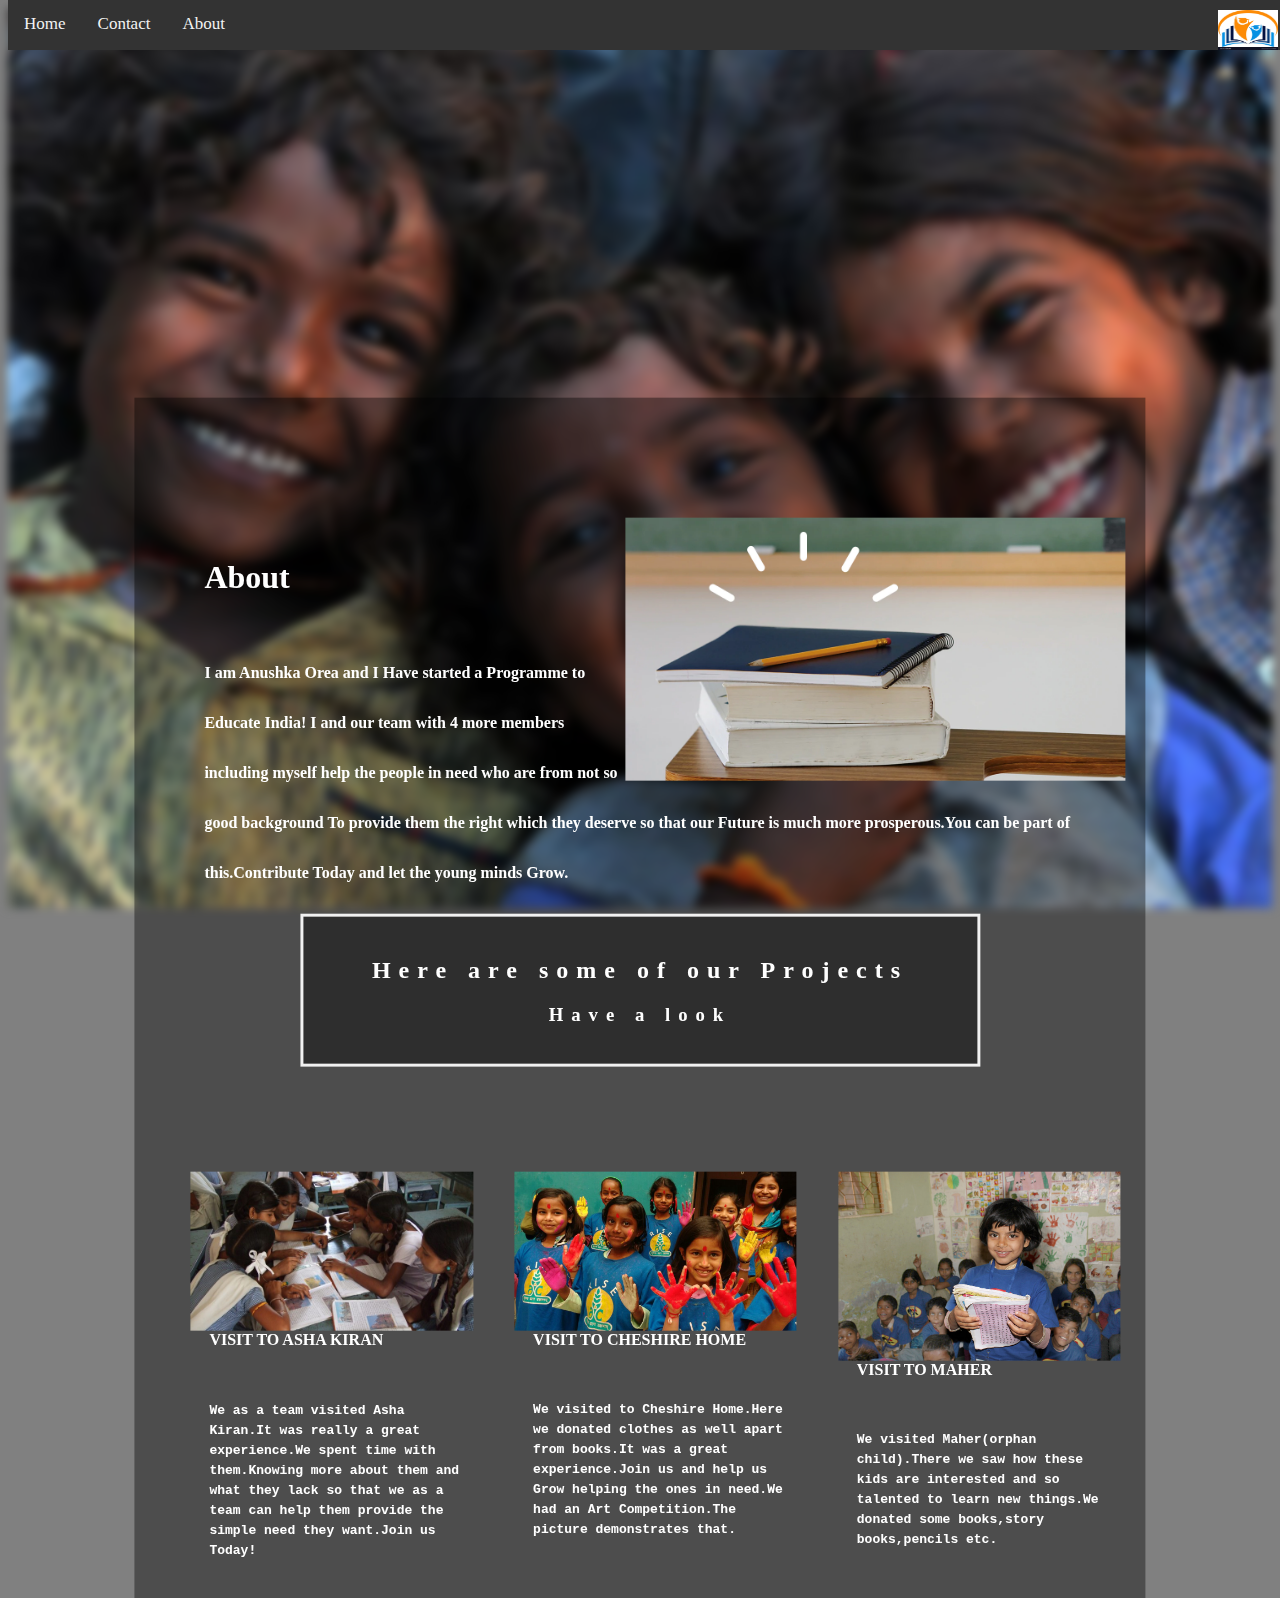
==== about.html @ 8a6bd204 "changes made" ====
<!DOCTYPE html>
<html lang="en">
<head>
    <meta charset="UTF-8">
    <meta http-equiv="X-UA-Compatible" content="IE=edge">
    <meta name="viewport" content="width=device-width, initial-scale=1.0">
    <title>about page</title>
    <link rel="stylesheet" href="about.css">

</head>
<body>
  <div class="bg-image"></div>
    <div class="topnav">
        <a href="home.html">Home</a>
        <a href="contact.html">Contact</a>
        <a href="about.html">About</a>
        <img src="education-logo-vector-11136361.jpg" alt="education-logo"id="img">  
        </div>
        <div class="bg-text">
        <img src="education.webp" alt="education">
        <h1 id="text">About</h1>
        <p id="texts">I am Anushka Orea and I Have started a Programme to Educate India! I and our team with 4 more members including myself help the people in need who are from not so good background To provide them the right which they deserve so that our Future is much more prosperous.You can be part of this.Contribute Today and let the young minds Grow.</p>
        <div class="containers">
          <h2>Here are some of our Projects</h2>
          <h3>Have a look</h3>
        </div>
        <div class="row">
          <div class="column">
            
            <img src="educate.jpg" alt="child-studying" style="width:90%">
            <h4>VISIT TO ASHA KIRAN</h4>
            <p id="p1">We as a team visited Asha Kiran.It was really a great experience.We spent time with them.Knowing more about them and what they lack so that we as a team can help them provide the simple need they want.Join us Today!</p>
          </div>
          <div class="column">
            
            <img src="IMG20180223WA0129_Large.jpg" alt="child-studying" style="width:90%">
            <h4>VISIT TO CHESHIRE HOME</h4>
            <p id="p2">We visited to Cheshire Home.Here we donated clothes as well apart from books.It was a great experience.Join us and help us Grow helping the ones in need.We had an Art Competition.The picture demonstrates that.</p>
          </div>
          <div class="column">
            
            <img src="ph_21235_76719.jpg" alt="child-studying" style="width:90%">
            <h4>VISIT TO MAHER</h4>
            <p id="p3">We visited Maher(orphan child).There we saw how these kids are interested and so talented to learn new things.We donated some books,story books,pencils etc.</p>
          </div>
        </div>
        </div>
  </div>
</body>
</html>
---- about.css ----
body, html {
    height: 100%;
    background-color: grey;
    color:white;
  }
  .bg-image {
    /* The image used */
    background-image: url("child.jpg");
  
    /* Add the blur effect */
    filter: blur(3px);
    -webkit-filter: blur(5px);
  
    /* Full height */
    height: 100%;
  
    /* Center and scale the image nicely */
    background-position: center;
    background-repeat: no-repeat;
    background-size: cover;
  }
      *{
        box-sizing: border-box;
      }
    
      #img{
        float:right;
        width:70px;
        height:50px;
        padding-top: 10px;
        padding-right:10px;
        
      }      
  img {
   width:500px;
   padding-top: 100px;
   float:right;
   
  }
  
  .image {
    flex-basis: 40%
  }
  
  .text {
    font-size: 20px;
    padding-top: 10px;
    display: inline;
   float:left;
  }
  .topnav {
    overflow: hidden;
    background-color: #333;
    position: fixed;
    top:0;
    width:100%;
    overflow: visible;
  }
  
  /* Navbar links */
  .topnav a {
    float: left;
    color: #f2f2f2;
    text-align: center;
    padding: 14px 16px;
    text-decoration: none;
    font-size: 17px;
  }
  
  .topnav a:hover {
    background-color: #ddd;
    color: black;
  }
  #text{
    padding-top: 120px;
    padding-left: 50px;
  }
  .column {
    float: left;
    width: 33.33%;
    padding: 5px;
  }
  
  
  .row::after {
    content: "";
    clear: both;
    display: table;
  }
  .bg-text {
  
    background-color: rgba(0,0,0, 0.4);
    font-weight: bold;
   position:relative;
    top:10%;
    left: 50%;
    transform: translate(-50%, -50%);
    z-index: 2;
    width: 80%;
    padding: 20px;
    
  
   
  }
  .containers{
    background-color: rgb(0,0,0); 
    background-color: rgba(0,0,0, 0.4); 
    color: white;
    font-weight: bold;
    border: 3px solid #f1f1f1;
    align-items: center;
    width: 80%;
    padding: 20px;
    text-align: center;
    letter-spacing: 8px;
    width:70%;
    margin:auto;
  
  }
  #texts{
    line-height: 50px;
    font-family:cursive;
    
  }
  p,h4{
    padding-left: 50px;
    padding-top: 30px;
  
  }
  #p1,#p2,#p3{
    font-family:monospace;
    line-height: 20px;
  }
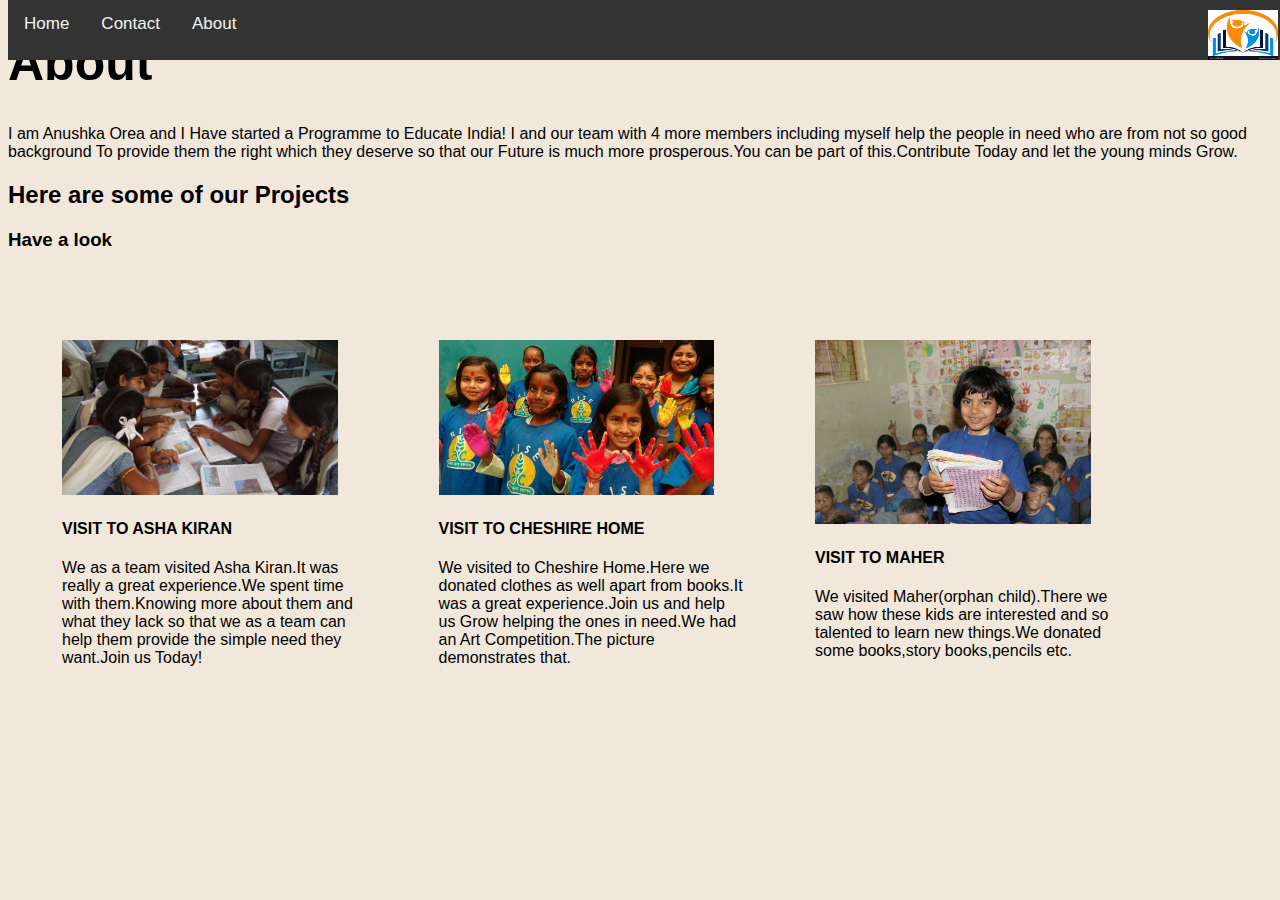
==== commit 0f2c26ea: "update about.html" ====
--- a/about.html
+++ b/about.html
@@ -17,7 +17,7 @@
         <img src="education-logo-vector-11136361.jpg" alt="education-logo"id="img">  
         </div>
         <div class="bg-text">
-        <img src="education.webp" alt="education">
+        
         <h1 id="text">About</h1>
         <p id="texts">I am Anushka Orea and I Have started a Programme to Educate India! I and our team with 4 more members including myself help the people in need who are from not so good background To provide them the right which they deserve so that our Future is much more prosperous.You can be part of this.Contribute Today and let the young minds Grow.</p>
         <div class="containers">
--- a/about.css
+++ b/about.css
@@ -1,133 +1,119 @@
-body, html {
-    height: 100%;
-    background-color: grey;
-    color:white;
+body{
+  background-color: rgb(241, 232, 219);
+  font-family: Arial;
+}
+
+
+.topnav {
+  overflow: hidden;
+  background-color: #333;
+  position: fixed;
+  top:0;
+  width:100%;
+  overflow: visible;
+}
+
+/* Navbar links */
+.topnav a {
+  float: left;
+  color: #f2f2f2;
+  text-align: center;
+  padding: 14px 16px;
+  text-decoration: none;
+  font-size: 17px;
+}
+
+.topnav a:hover {
+  background-color: #ddd;
+  color: black;
+}
+#img{
+  float:right;
+      width:70px;
+      height:50px;
+      padding-top: 10px;
+      padding-right:10px;
+      
+    } 
+
+
+
+
+
+
+
+
+
+
+h1 {
+  font-size: 50px;
+  word-break: break-all;
+}
+
+.row {
+  margin: 8px -16px;
+  
+}
+
+/* Add padding BETWEEN each column (if you want) */
+.row,
+.row > .column {
+  padding: 35px;
+}
+
+/* Create four equal columns that floats next to each other */
+.column {
+  float: left;
+  width: 25%;
+}
+
+/* Clear floats after rows */
+.row:after {
+  content: "";
+  display: table;
+  clear: both;
+}
+
+/* Content */
+.content {
+  background-color:rgb(223, 202, 176);
+  padding: 20px;
+}
+
+/* Responsive layout - makes a two column-layout instead of four columns */
+@media screen and (max-width: 900px) {
+  .column {
+    width: 50%;
   }
-  .bg-image {
-    /* The image used */
-    background-image: url("child.jpg");
-  
-    /* Add the blur effect */
-    filter: blur(3px);
-    -webkit-filter: blur(5px);
-  
-    /* Full height */
-    height: 100%;
-  
-    /* Center and scale the image nicely */
-    background-position: center;
-    background-repeat: no-repeat;
-    background-size: cover;
+}
+
+/* Responsive layout - makes the two columns stack on top of each other instead of next to each other */
+@media screen and (max-width: 600px) {
+  .column {
+    width: 100%;
   }
-      *{
-        box-sizing: border-box;
-      }
-    
-      #img{
-        float:right;
-        width:70px;
-        height:50px;
-        padding-top: 10px;
-        padding-right:10px;
-        
-      }      
-  img {
-   width:500px;
-   padding-top: 100px;
-   float:right;
-   
-  }
-  
-  .image {
-    flex-basis: 40%
-  }
-  
-  .text {
-    font-size: 20px;
-    padding-top: 10px;
-    display: inline;
-   float:left;
-  }
-  .topnav {
-    overflow: hidden;
-    background-color: #333;
-    position: fixed;
-    top:0;
-    width:100%;
-    overflow: visible;
-  }
-  
-  /* Navbar links */
-  .topnav a {
-    float: left;
-    color: #f2f2f2;
-    text-align: center;
-    padding: 14px 16px;
-    text-decoration: none;
-    font-size: 17px;
-  }
-  
-  .topnav a:hover {
-    background-color: #ddd;
-    color: black;
-  }
-  #text{
-    padding-top: 120px;
-    padding-left: 50px;
-  }
-  .column {
-    float: left;
-    width: 33.33%;
-    padding: 5px;
-  }
-  
-  
-  .row::after {
-    content: "";
-    clear: both;
-    display: table;
-  }
-  .bg-text {
-  
-    background-color: rgba(0,0,0, 0.4);
-    font-weight: bold;
-   position:relative;
-    top:10%;
-    left: 50%;
-    transform: translate(-50%, -50%);
-    z-index: 2;
-    width: 80%;
-    padding: 20px;
-    
-  
-   
-  }
-  .containers{
-    background-color: rgb(0,0,0); 
-    background-color: rgba(0,0,0, 0.4); 
-    color: white;
-    font-weight: bold;
-    border: 3px solid #f1f1f1;
-    align-items: center;
-    width: 80%;
-    padding: 20px;
-    text-align: center;
-    letter-spacing: 8px;
-    width:70%;
-    margin:auto;
-  
-  }
-  #texts{
-    line-height: 50px;
-    font-family:cursive;
-    
-  }
-  p,h4{
-    padding-left: 50px;
-    padding-top: 30px;
-  
-  }
-  #p1,#p2,#p3{
-    font-family:monospace;
-    line-height: 20px;
-  }+}
+
+.text{
+  text-align: center;
+  line-height: 20px;
+  letter-spacing: 8px;
+  padding-top: 150px;
+}
+
+.container{
+  padding-top: 100px;
+  line-height: 30px;
+  letter-spacing: 5px;
+  padding-left:40px;
+
+}
+#images,#img01,#imgs{
+  border-radius: 50%;
+  width: 250px;
+  height: 250px;
+  float:right;
+}
+#img01{
+  padding-top: 100px;
+}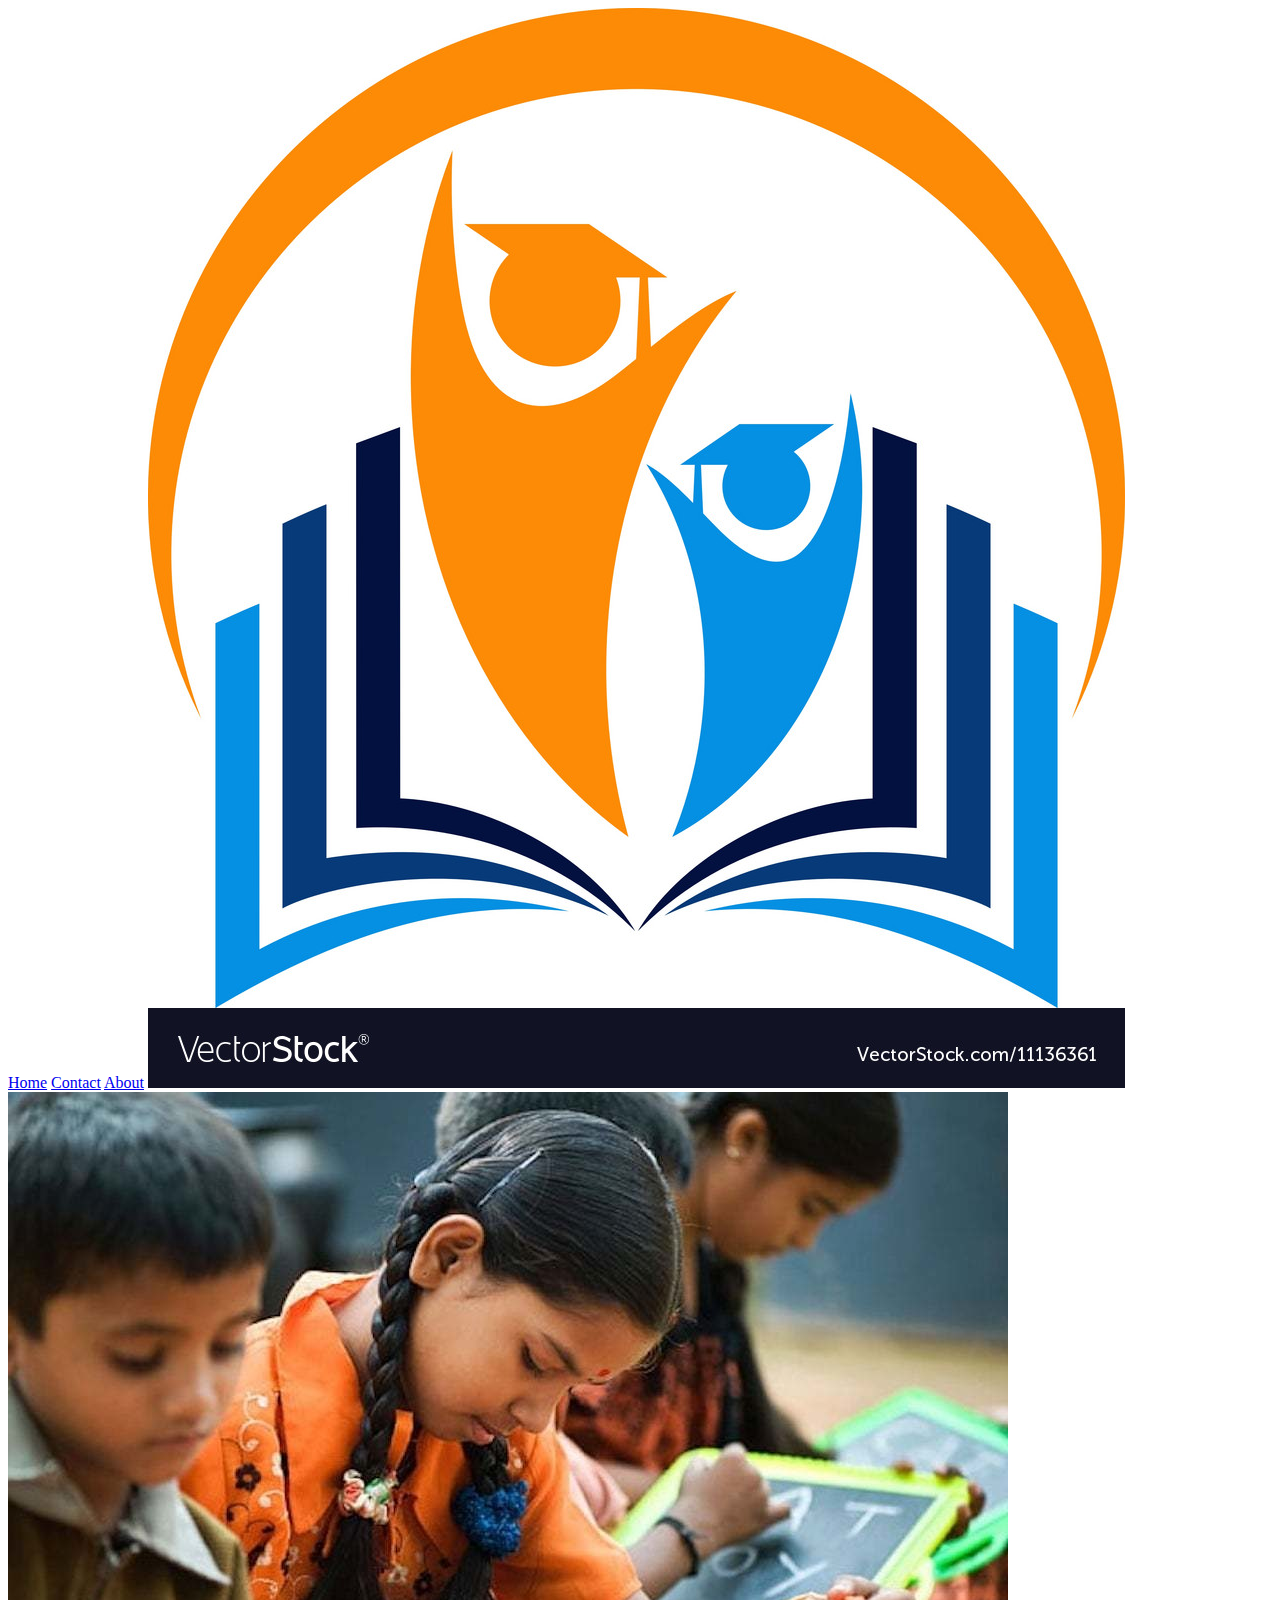
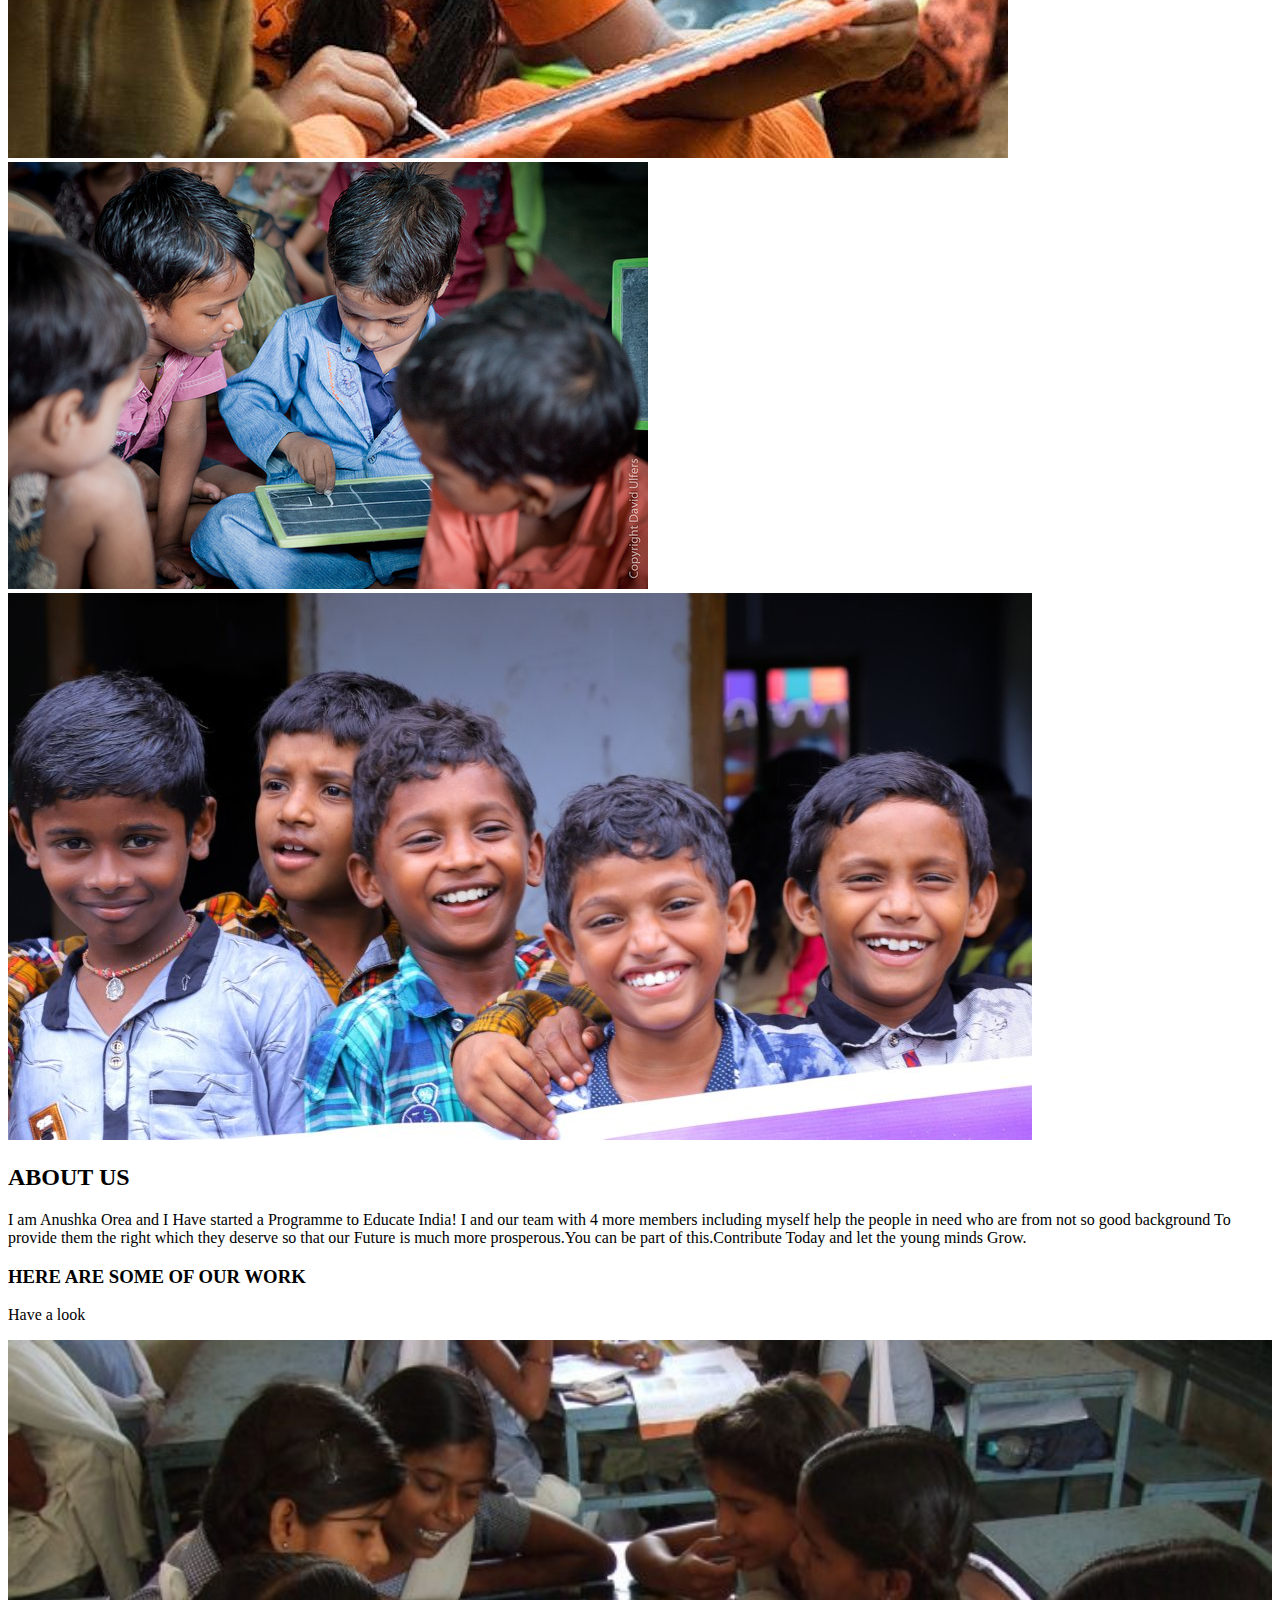
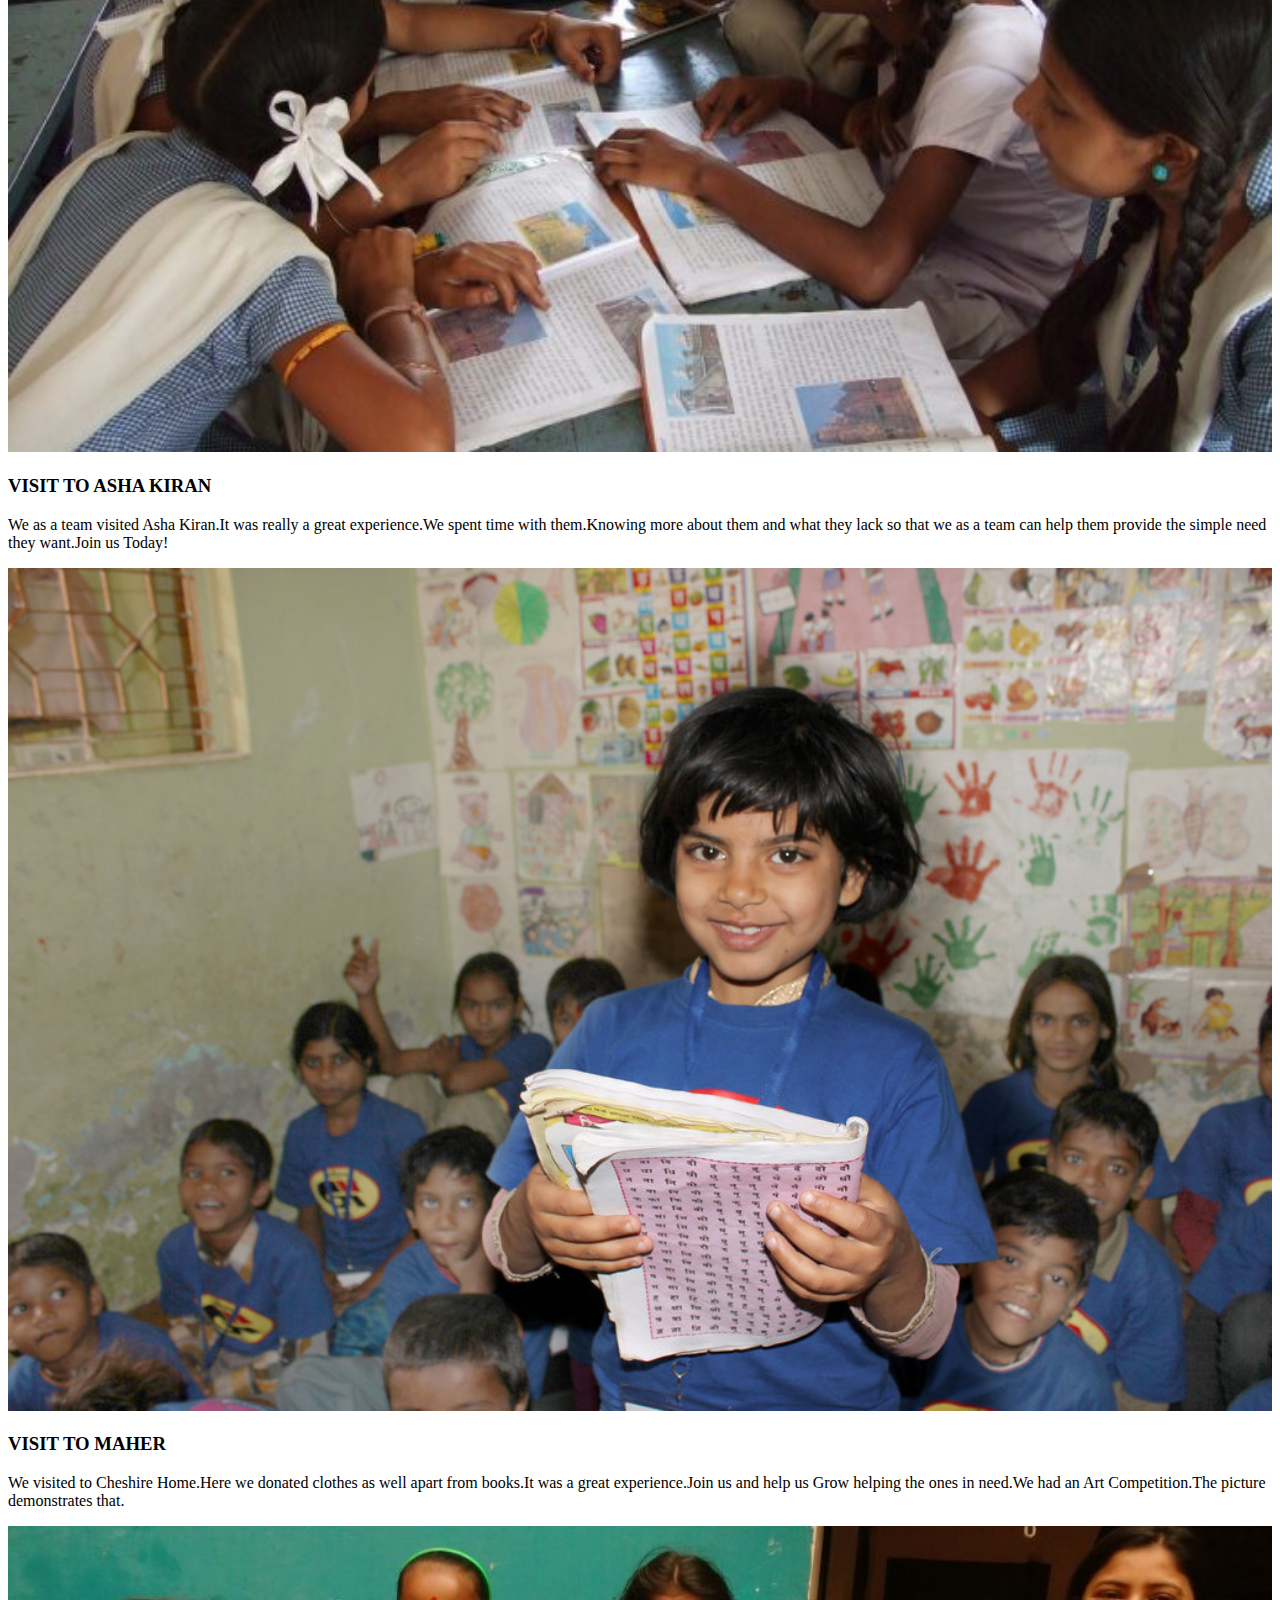
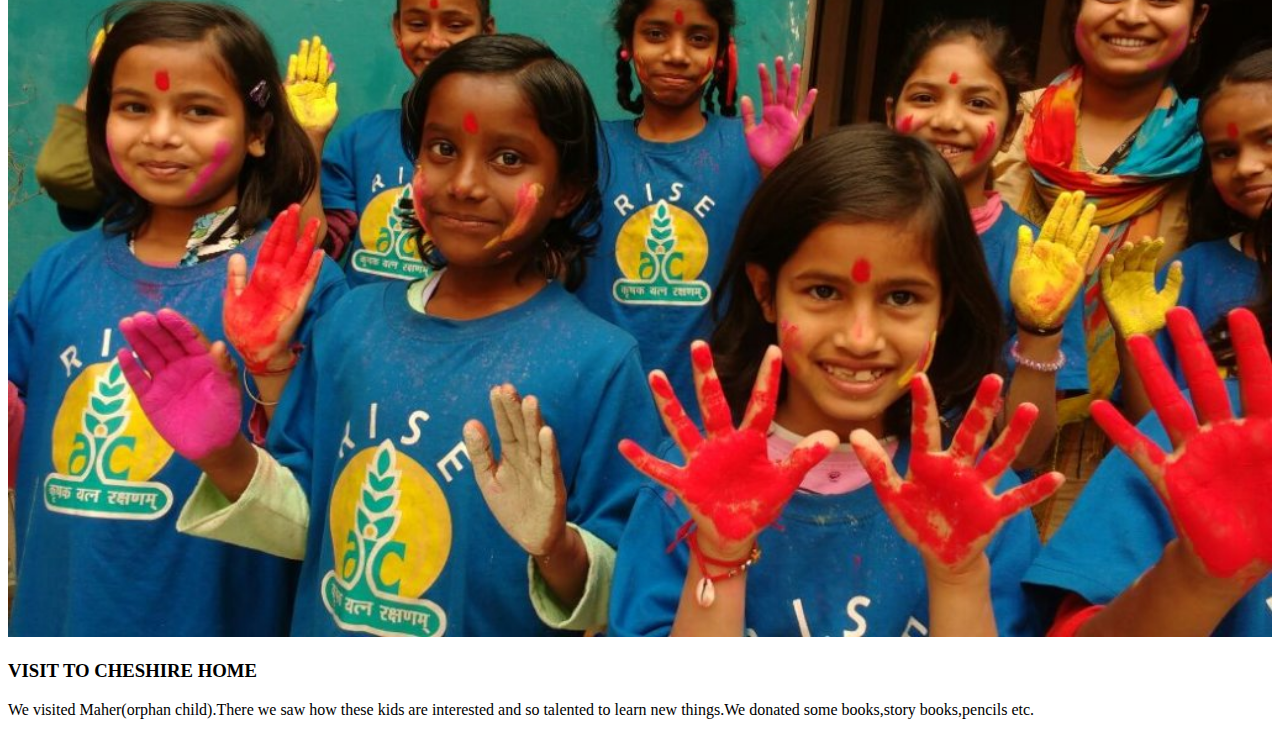
==== commit 3771365c: "updated" ====
--- a/about.html
+++ b/about.html
@@ -1,50 +1,63 @@
 <!DOCTYPE html>
 <html lang="en">
 <head>
-    <meta charset="UTF-8">
-    <meta http-equiv="X-UA-Compatible" content="IE=edge">
-    <meta name="viewport" content="width=device-width, initial-scale=1.0">
-    <title>about page</title>
-    <link rel="stylesheet" href="about.css">
-
+  <meta charset="UTF-8">
+  <meta http-equiv="X-UA-Compatible" content="IE=edge">
+  <meta name="viewport" content="width=device-width, initial-scale=1.0">
+  <title>about page</title>
 </head>
 <body>
+  
+</body>
+</html><body>
   <div class="bg-image"></div>
     <div class="topnav">
         <a href="home.html">Home</a>
         <a href="contact.html">Contact</a>
         <a href="about.html">About</a>
-        <img src="education-logo-vector-11136361.jpg" alt="education-logo"id="img">  
+        <img id="img"src="education-logo-vector-11136361.jpg" alt="education-logo">  
         </div>
-        <div class="bg-text">
-        
-        <h1 id="text">About</h1>
-        <p id="texts">I am Anushka Orea and I Have started a Programme to Educate India! I and our team with 4 more members including myself help the people in need who are from not so good background To provide them the right which they deserve so that our Future is much more prosperous.You can be part of this.Contribute Today and let the young minds Grow.</p>
-        <div class="containers">
-          <h2>Here are some of our Projects</h2>
-          <h3>Have a look</h3>
+     <div class="container">
+       <img  id="images" src="india-literacy-1.jpg">
+       <img id="img01" src="india.jpg">
+       <img id="imgs" src="img2.jpg">
+       <h2>ABOUT US</h2>
+       <p>I am Anushka Orea and I Have started a Programme to Educate India! I and our team with 4 more members including myself help the people in need who are from not so good background To provide them the right which they deserve so that our Future is much more prosperous.You can be part of this.Contribute Today and let the young minds Grow.</p>
+     </div>
+          </div>
+        </div>
+       
+        </div>
+        <div class="text">
+          <h3>HERE ARE SOME OF OUR WORK</h3>
+          <p>Have a look</p>
         </div>
         <div class="row">
           <div class="column">
-            
-            <img src="educate.jpg" alt="child-studying" style="width:90%">
-            <h4>VISIT TO ASHA KIRAN</h4>
-            <p id="p1">We as a team visited Asha Kiran.It was really a great experience.We spent time with them.Knowing more about them and what they lack so that we as a team can help them provide the simple need they want.Join us Today!</p>
+            <div class="content">
+              <img src="educate.jpg" alt="Mountains" style="width:100%">
+              <h3>VISIT TO ASHA KIRAN</h3>
+              <p>We as a team visited Asha Kiran.It was really a great experience.We spent time with them.Knowing more about them and what they lack so that we as a team can help them provide the simple need they want.Join us Today!</p>
+            </div>
           </div>
           <div class="column">
-            
-            <img src="IMG20180223WA0129_Large.jpg" alt="child-studying" style="width:90%">
-            <h4>VISIT TO CHESHIRE HOME</h4>
-            <p id="p2">We visited to Cheshire Home.Here we donated clothes as well apart from books.It was a great experience.Join us and help us Grow helping the ones in need.We had an Art Competition.The picture demonstrates that.</p>
+            <div class="content">
+              <img src="ph_21235_76719.jpg" alt="Lights" style="width:100%">
+              <h3>VISIT TO MAHER</h3>
+              <p>We visited to Cheshire Home.Here we donated clothes as well apart from books.It was a great experience.Join us and help us Grow helping the ones in need.We had an Art Competition.The picture demonstrates that.</p>
+            </div>
           </div>
           <div class="column">
-            
-            <img src="ph_21235_76719.jpg" alt="child-studying" style="width:90%">
-            <h4>VISIT TO MAHER</h4>
-            <p id="p3">We visited Maher(orphan child).There we saw how these kids are interested and so talented to learn new things.We donated some books,story books,pencils etc.</p>
+            <div class="content">
+              <img src="IMG20180223WA0129_Large.jpg" alt="Nature" style="width:100%">
+              <h3>VISIT TO CHESHIRE HOME</h3>
+              <p>We visited Maher(orphan child).There we saw how these kids are interested and so talented to learn new things.We donated some books,story books,pencils etc.</p>
+            </div>
           </div>
-        </div>
-        </div>
-  </div>
+          
+      </div>
+      
+        
+  
 </body>
 </html>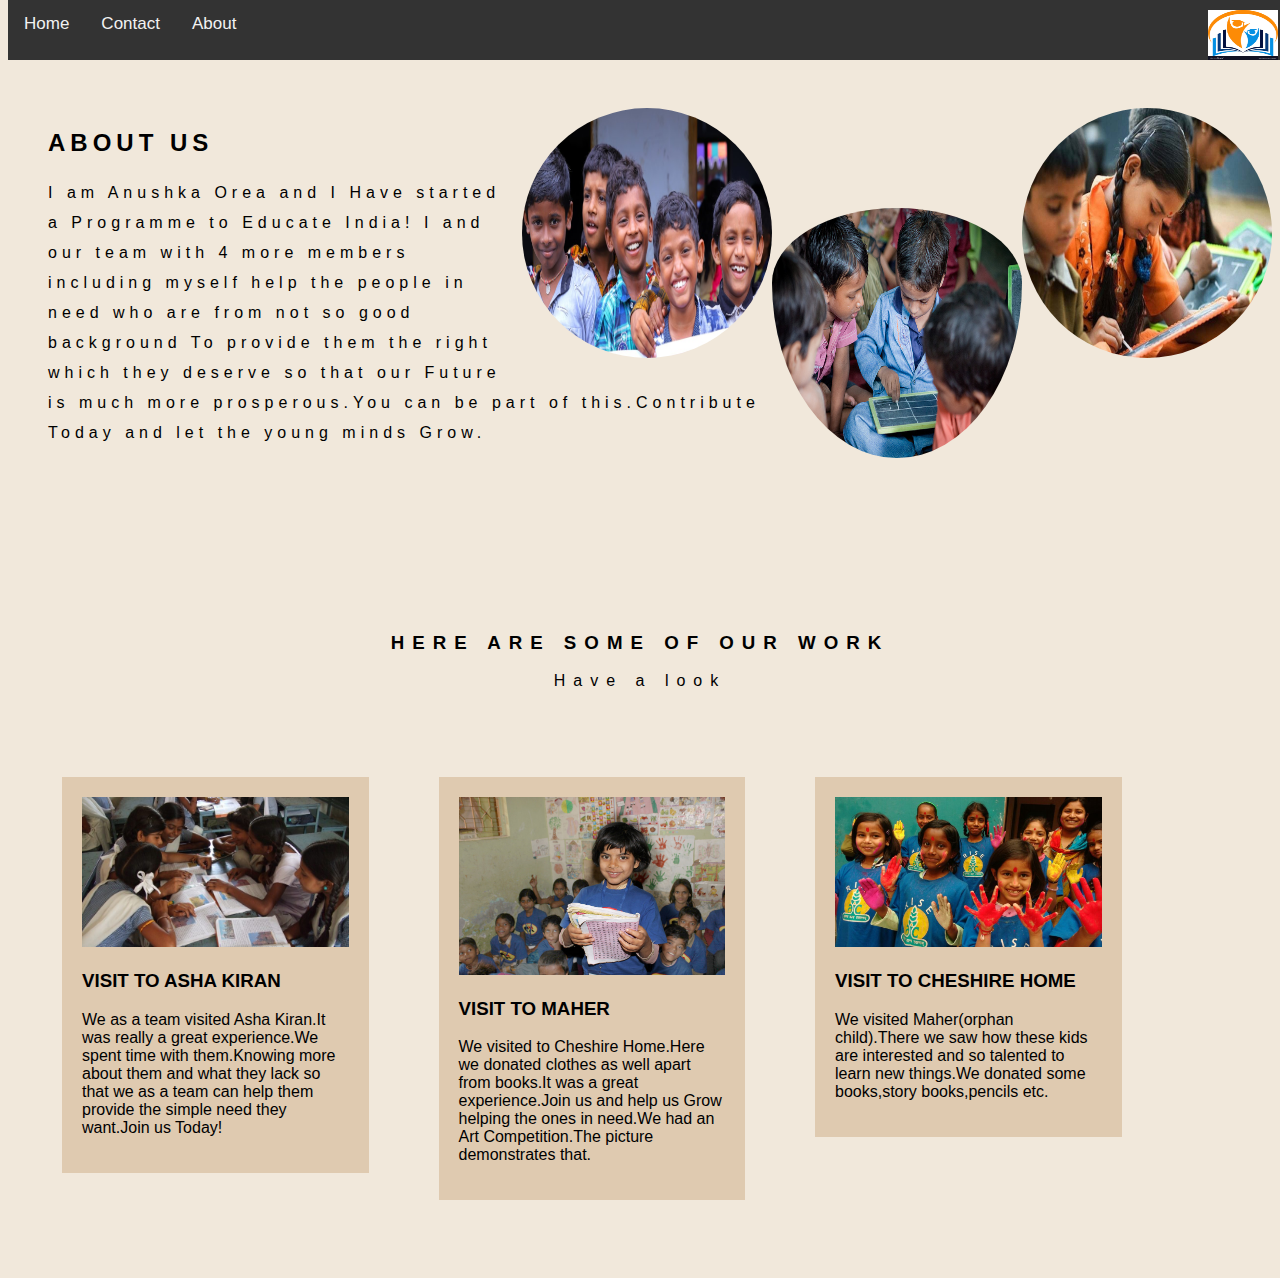
==== commit 467fb89b: "update about.html" ====
--- a/about.html
+++ b/about.html
@@ -1,15 +1,13 @@
 <!DOCTYPE html>
 <html lang="en">
 <head>
-  <meta charset="UTF-8">
-  <meta http-equiv="X-UA-Compatible" content="IE=edge">
-  <meta name="viewport" content="width=device-width, initial-scale=1.0">
-  <title>about page</title>
+    <meta charset="UTF-8">
+    <meta http-equiv="X-UA-Compatible" content="IE=edge">
+    <meta name="viewport" content="width=device-width, initial-scale=1.0">
+    <title>about page</title>
+<link rel="stylesheet" href="about.css">
 </head>
 <body>
-  
-</body>
-</html><body>
   <div class="bg-image"></div>
     <div class="topnav">
         <a href="home.html">Home</a>
--- a/about.css
+++ b/about.css
@@ -0,0 +1,119 @@
+body{
+  background-color: rgb(241, 232, 219);
+  font-family: Arial;
+}
+
+
+.topnav {
+  overflow: hidden;
+  background-color: #333;
+  position: fixed;
+  top:0;
+  width:100%;
+  overflow: visible;
+}
+
+/* Navbar links */
+.topnav a {
+  float: left;
+  color: #f2f2f2;
+  text-align: center;
+  padding: 14px 16px;
+  text-decoration: none;
+  font-size: 17px;
+}
+
+.topnav a:hover {
+  background-color: #ddd;
+  color: black;
+}
+#img{
+  float:right;
+      width:70px;
+      height:50px;
+      padding-top: 10px;
+      padding-right:10px;
+      
+    } 
+
+
+
+
+
+
+
+
+
+
+h1 {
+  font-size: 50px;
+  word-break: break-all;
+}
+
+.row {
+  margin: 8px -16px;
+  
+}
+
+/* Add padding BETWEEN each column (if you want) */
+.row,
+.row > .column {
+  padding: 35px;
+}
+
+/* Create four equal columns that floats next to each other */
+.column {
+  float: left;
+  width: 25%;
+}
+
+/* Clear floats after rows */
+.row:after {
+  content: "";
+  display: table;
+  clear: both;
+}
+
+/* Content */
+.content {
+  background-color:rgb(223, 202, 176);
+  padding: 20px;
+}
+
+/* Responsive layout - makes a two column-layout instead of four columns */
+@media screen and (max-width: 900px) {
+  .column {
+    width: 50%;
+  }
+}
+
+/* Responsive layout - makes the two columns stack on top of each other instead of next to each other */
+@media screen and (max-width: 600px) {
+  .column {
+    width: 100%;
+  }
+}
+
+.text{
+  text-align: center;
+  line-height: 20px;
+  letter-spacing: 8px;
+  padding-top: 150px;
+}
+
+.container{
+  padding-top: 100px;
+  line-height: 30px;
+  letter-spacing: 5px;
+  padding-left:40px;
+
+}
+#images,#img01,#imgs{
+  border-radius: 50%;
+  width: 250px;
+  height: 250px;
+  float:right;
+}
+#img01{
+  padding-top: 100px;
+}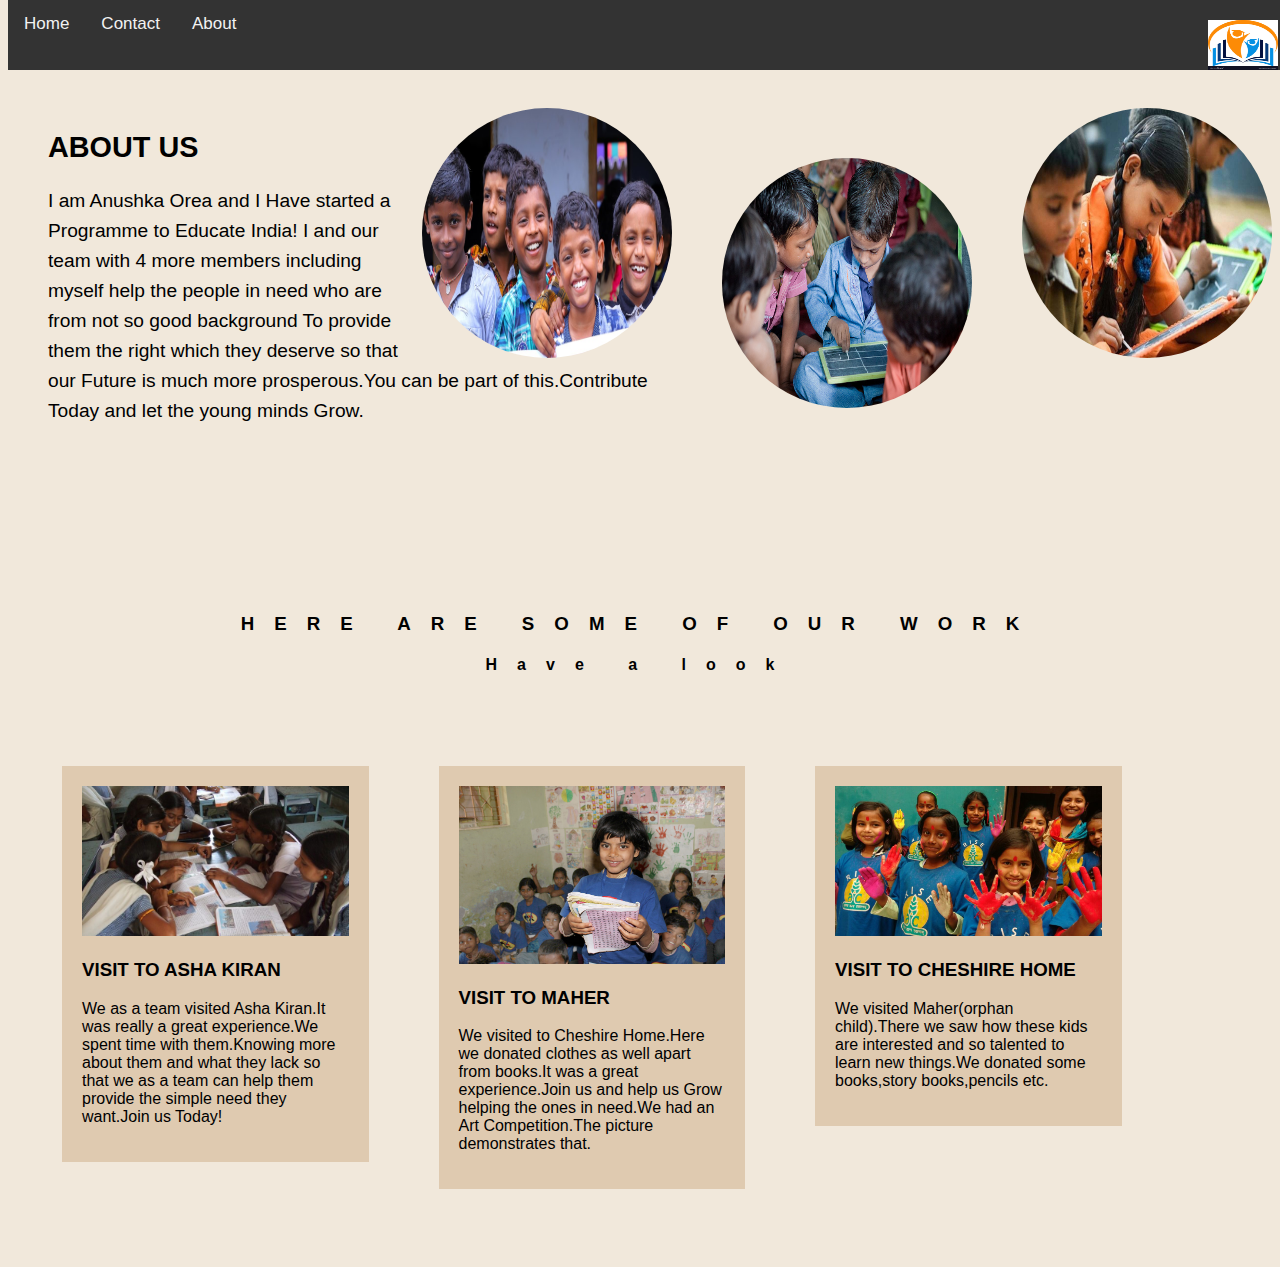
==== commit 84bb74f6: "updated css" ====
--- a/about.html
+++ b/about.html
@@ -10,7 +10,7 @@
 <body>
   <div class="bg-image"></div>
     <div class="topnav">
-        <a href="home.html">Home</a>
+        <a href="index.html">Home</a>
         <a href="contact.html">Contact</a>
         <a href="about.html">About</a>
         <img id="img"src="education-logo-vector-11136361.jpg" alt="education-logo">  
@@ -28,7 +28,7 @@
         </div>
         <div class="text">
           <h3>HERE ARE SOME OF OUR WORK</h3>
-          <p>Have a look</p>
+          <h4>Have a look</h4>
         </div>
         <div class="row">
           <div class="column">
--- a/about.css
+++ b/about.css
@@ -31,7 +31,7 @@
   float:right;
       width:70px;
       height:50px;
-      padding-top: 10px;
+      padding-top: 20px;
       padding-right:10px;
       
     } 
@@ -97,16 +97,16 @@
 .text{
   text-align: center;
   line-height: 20px;
-  letter-spacing: 8px;
+  letter-spacing: 20px;
   padding-top: 150px;
 }
 
 .container{
   padding-top: 100px;
   line-height: 30px;
-  letter-spacing: 5px;
+ 
   padding-left:40px;
-
+  font-size: larger;
 }
 #images,#img01,#imgs{
   border-radius: 50%;
@@ -115,5 +115,7 @@
   float:right;
 }
 #img01{
-  padding-top: 100px;
-}+  
+    padding:50px;
+     border-radius: 50%;
+   }
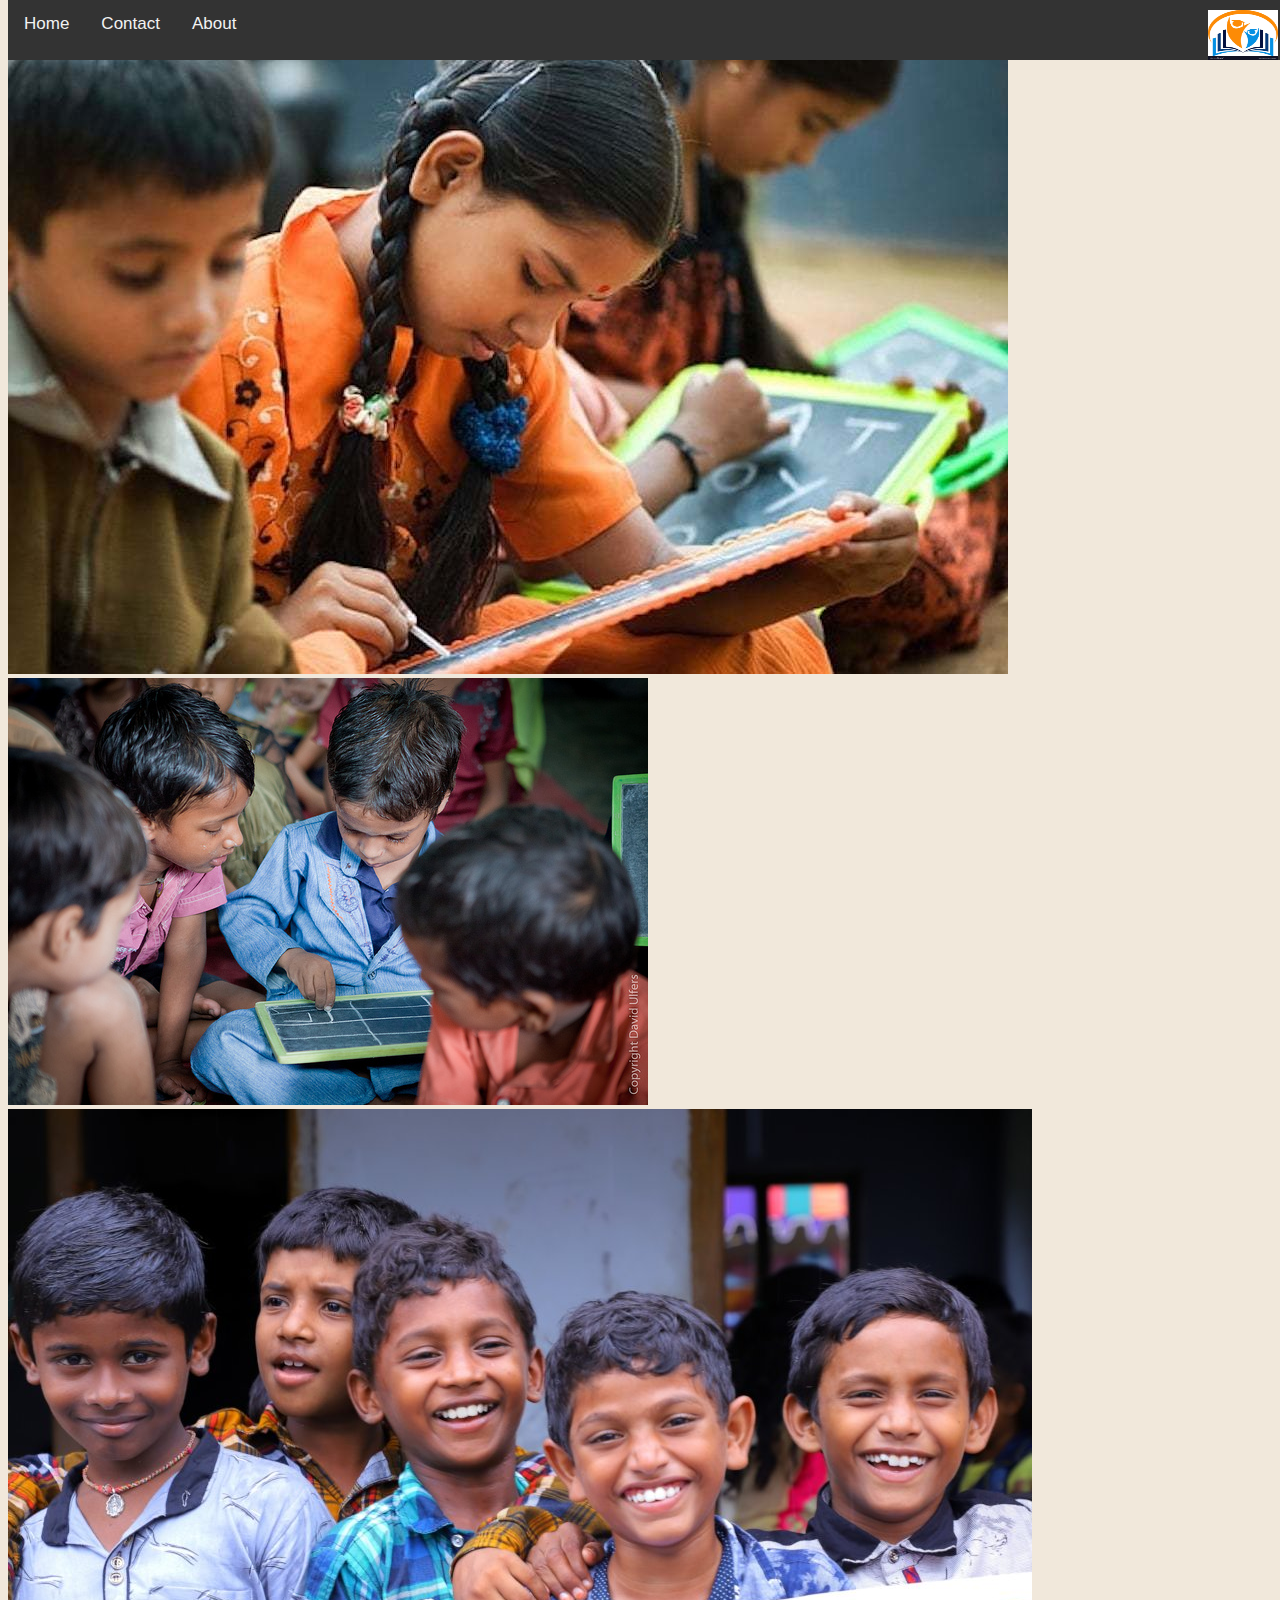
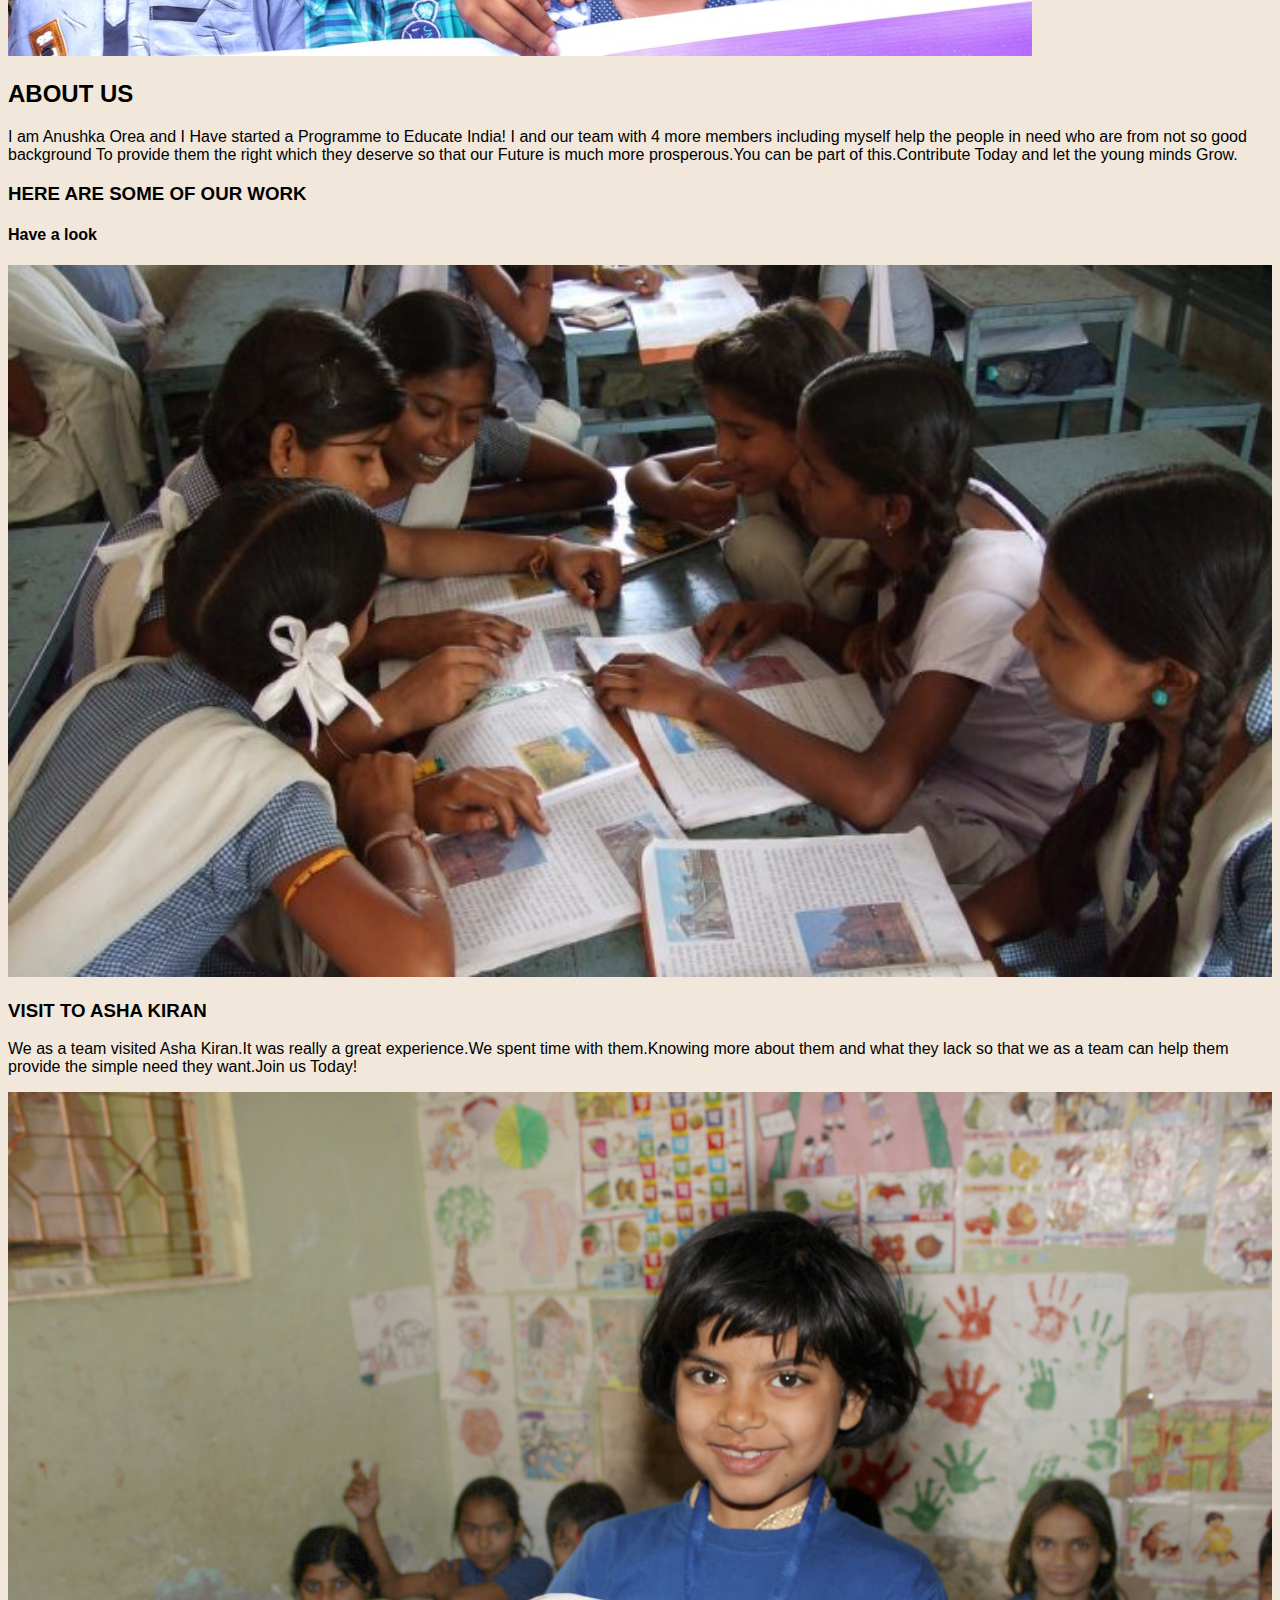
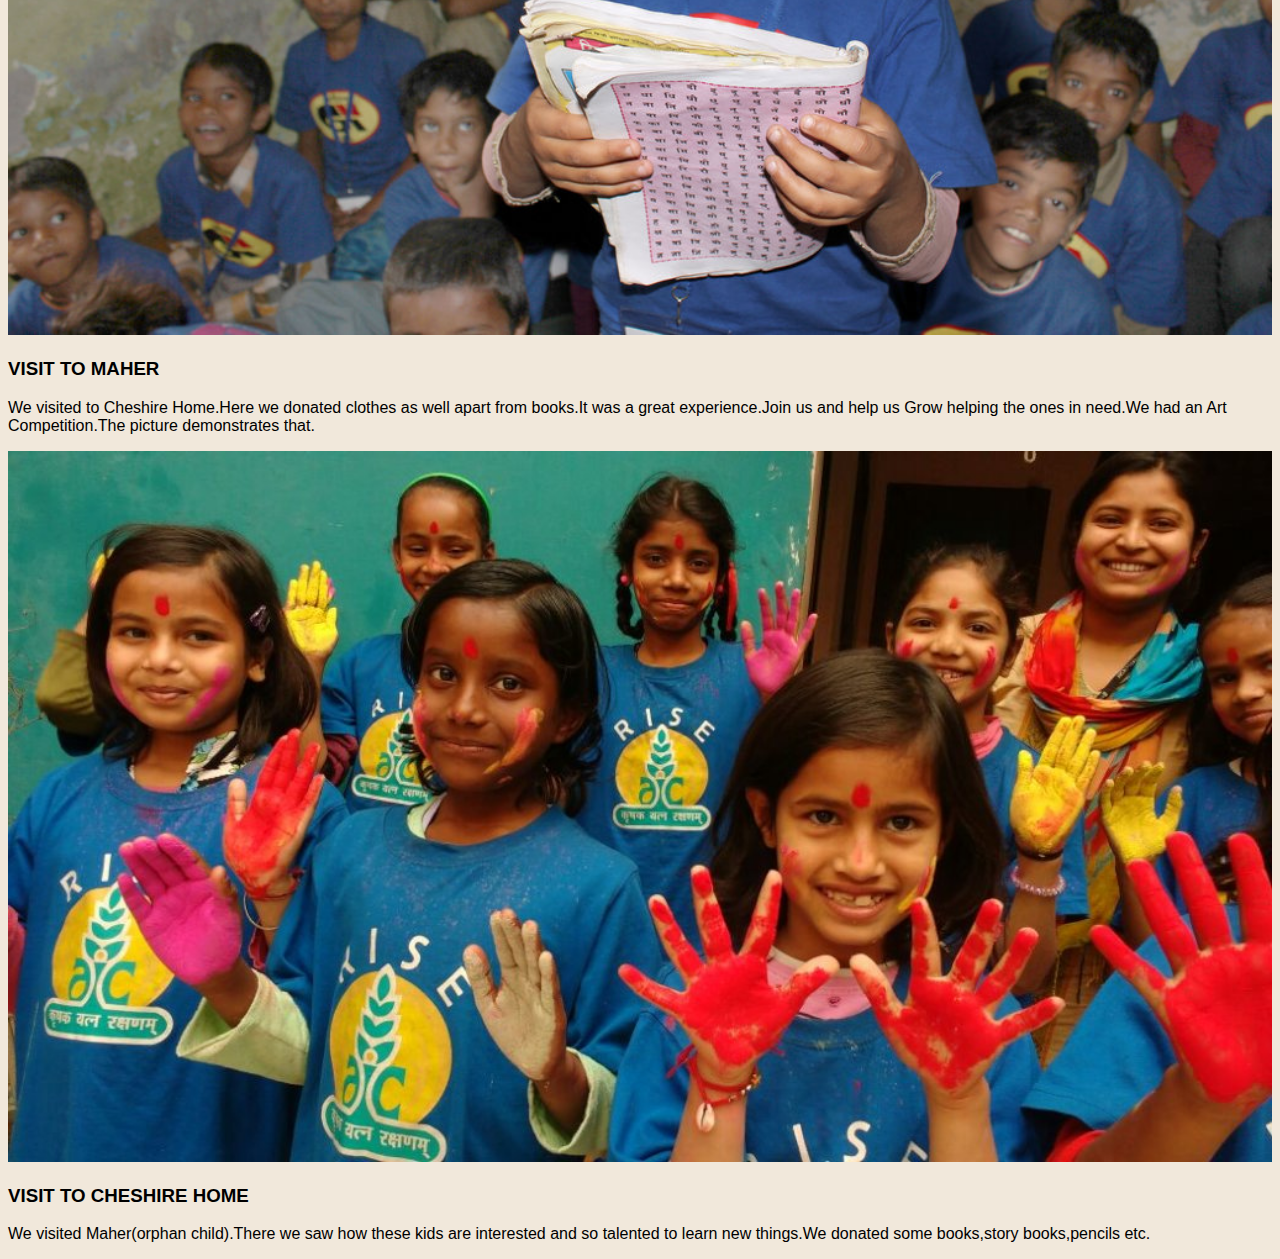
==== commit e841f097: "upgraded" ====
--- a/about.html
+++ b/about.html
@@ -1,3 +1,4 @@
+     
 <!DOCTYPE html>
 <html lang="en">
 <head>
@@ -10,14 +11,15 @@
 <body>
   <div class="bg-image"></div>
     <div class="topnav">
-        <a href="index.html">Home</a>
+        <a href="home.html">Home</a>
         <a href="contact.html">Contact</a>
         <a href="about.html">About</a>
         <img id="img"src="education-logo-vector-11136361.jpg" alt="education-logo">  
         </div>
      <div class="container">
        <img  id="images" src="india-literacy-1.jpg">
-       <img id="img01" src="india.jpg">
+       <div><img id="img01" src="india.jpg"></div>
+       
        <img id="imgs" src="img2.jpg">
        <h2>ABOUT US</h2>
        <p>I am Anushka Orea and I Have started a Programme to Educate India! I and our team with 4 more members including myself help the people in need who are from not so good background To provide them the right which they deserve so that our Future is much more prosperous.You can be part of this.Contribute Today and let the young minds Grow.</p>
--- a/about.css
+++ b/about.css
@@ -31,91 +31,7 @@
   float:right;
       width:70px;
       height:50px;
-      padding-top: 20px;
+      padding-top: 10px;
       padding-right:10px;
       
     } 
-
-
-
-
-
-
-
-
-
-
-h1 {
-  font-size: 50px;
-  word-break: break-all;
-}
-
-.row {
-  margin: 8px -16px;
-  
-}
-
-/* Add padding BETWEEN each column (if you want) */
-.row,
-.row > .column {
-  padding: 35px;
-}
-
-/* Create four equal columns that floats next to each other */
-.column {
-  float: left;
-  width: 25%;
-}
-
-/* Clear floats after rows */
-.row:after {
-  content: "";
-  display: table;
-  clear: both;
-}
-
-/* Content */
-.content {
-  background-color:rgb(223, 202, 176);
-  padding: 20px;
-}
-
-/* Responsive layout - makes a two column-layout instead of four columns */
-@media screen and (max-width: 900px) {
-  .column {
-    width: 50%;
-  }
-}
-
-/* Responsive layout - makes the two columns stack on top of each other instead of next to each other */
-@media screen and (max-width: 600px) {
-  .column {
-    width: 100%;
-  }
-}
-
-.text{
-  text-align: center;
-  line-height: 20px;
-  letter-spacing: 20px;
-  padding-top: 150px;
-}
-
-.container{
-  padding-top: 100px;
-  line-height: 30px;
- 
-  padding-left:40px;
-  font-size: larger;
-}
-#images,#img01,#imgs{
-  border-radius: 50%;
-  width: 250px;
-  height: 250px;
-  float:right;
-}
-#img01{
-  
-    padding:50px;
-     border-radius: 50%;
-   }
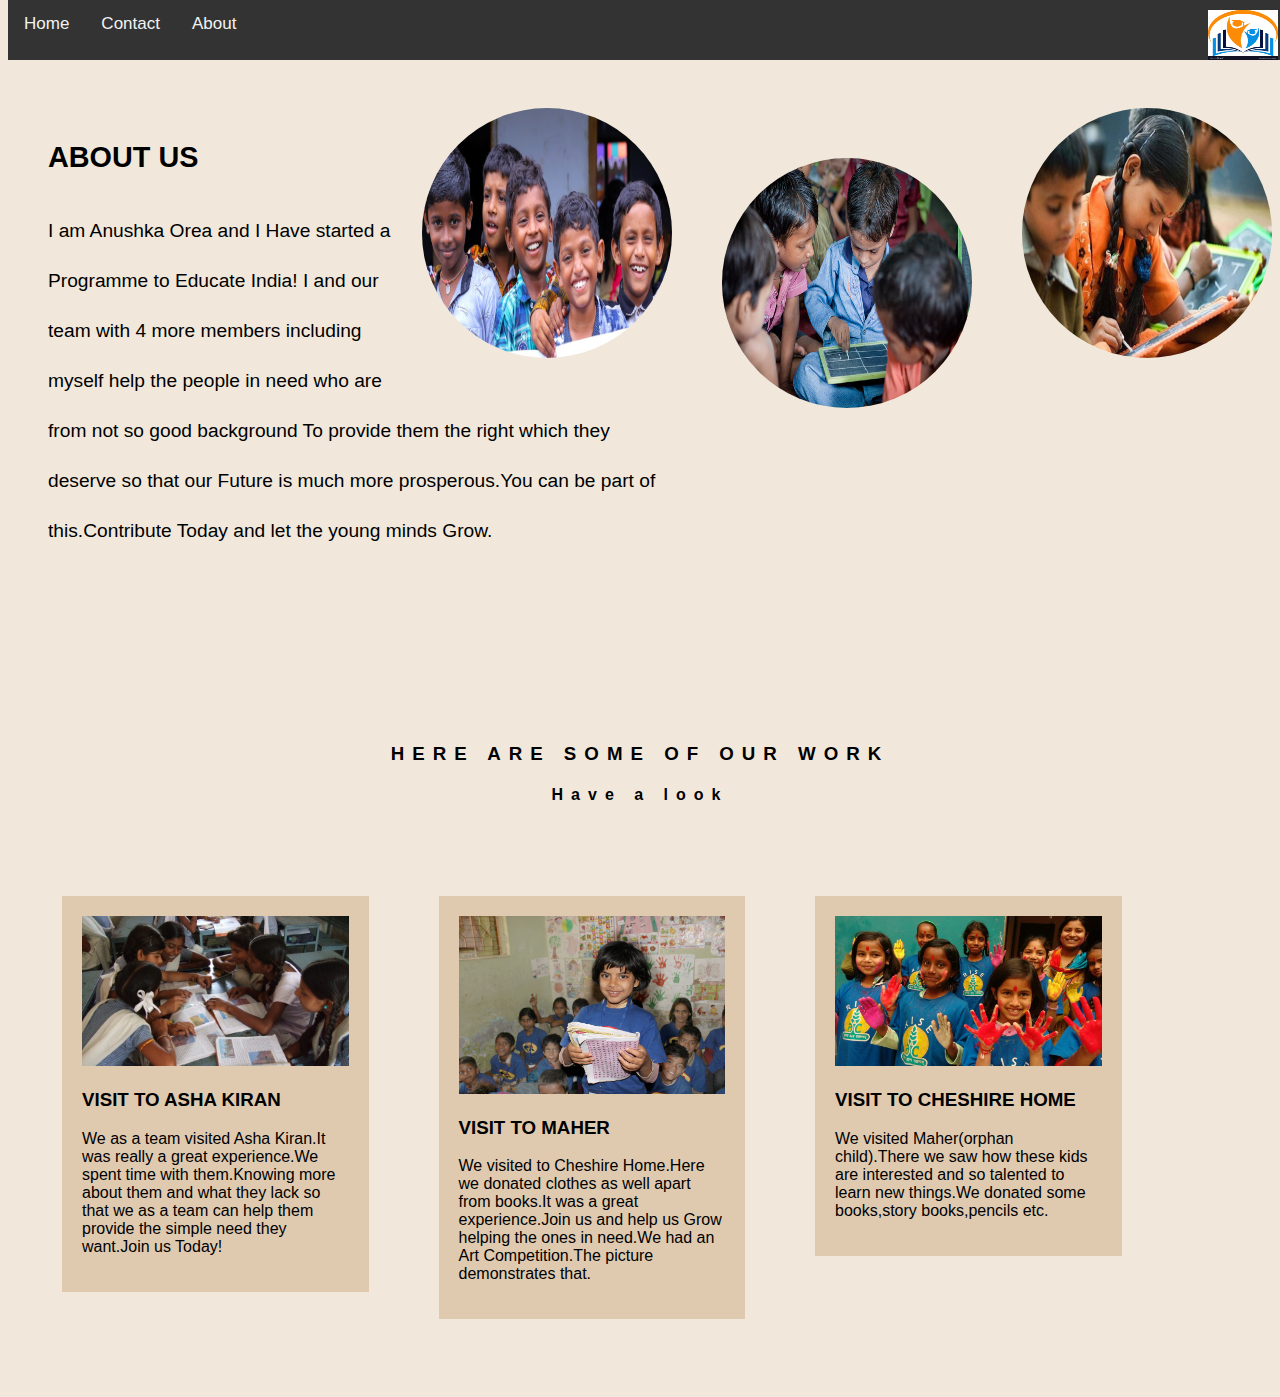
==== commit 07851f4f: "required changes updated" ====
--- a/about.html
+++ b/about.html
@@ -1,4 +1,3 @@
-     
 <!DOCTYPE html>
 <html lang="en">
 <head>
@@ -11,7 +10,7 @@
 <body>
   <div class="bg-image"></div>
     <div class="topnav">
-        <a href="home.html">Home</a>
+        <a href="index.html">Home</a>
         <a href="contact.html">Contact</a>
         <a href="about.html">About</a>
         <img id="img"src="education-logo-vector-11136361.jpg" alt="education-logo">  
@@ -60,4 +59,4 @@
         
   
 </body>
-</html>+</html>     
--- a/about.css
+++ b/about.css
@@ -35,3 +35,86 @@
       padding-right:10px;
       
     } 
+
+
+
+
+
+
+
+
+
+
+h1 {
+  font-size: 50px;
+  word-break: break-all;
+}
+
+.row {
+  margin: 8px -16px;
+  
+}
+
+/* Add padding BETWEEN each column (if you want) */
+.row,
+.row > .column {
+  padding: 35px;
+}
+
+/* Create four equal columns that floats next to each other */
+.column {
+  float: left;
+  width: 25%;
+}
+
+/* Clear floats after rows */
+.row:after {
+  content: "";
+  display: table;
+  clear: both;
+}
+
+/* Content */
+.content {
+  background-color:rgb(223, 202, 176);
+  padding: 20px;
+}
+
+/* Responsive layout - makes a two column-layout instead of four columns */
+@media screen and (max-width: 900px) {
+  .column {
+    width: 50%;
+  }
+}
+
+/* Responsive layout - makes the two columns stack on top of each other instead of next to each other */
+@media screen and (max-width: 600px) {
+  .column {
+    width: 100%;
+  }
+}
+
+.text{
+  text-align: center;
+  line-height: 20px;
+  letter-spacing: 8px;
+  padding-top: 150px;
+}
+
+.container{
+  padding-top: 100px;
+  line-height: 50px;
+  font-size: larger;
+  padding-left:40px;
+
+}
+#images,#img01,#imgs{
+  border-radius: 50%;
+  width: 250px;
+  height: 250px;
+  float:right;
+}
+#img01{
+ padding:50px;
+  border-radius: 50%;
+}
